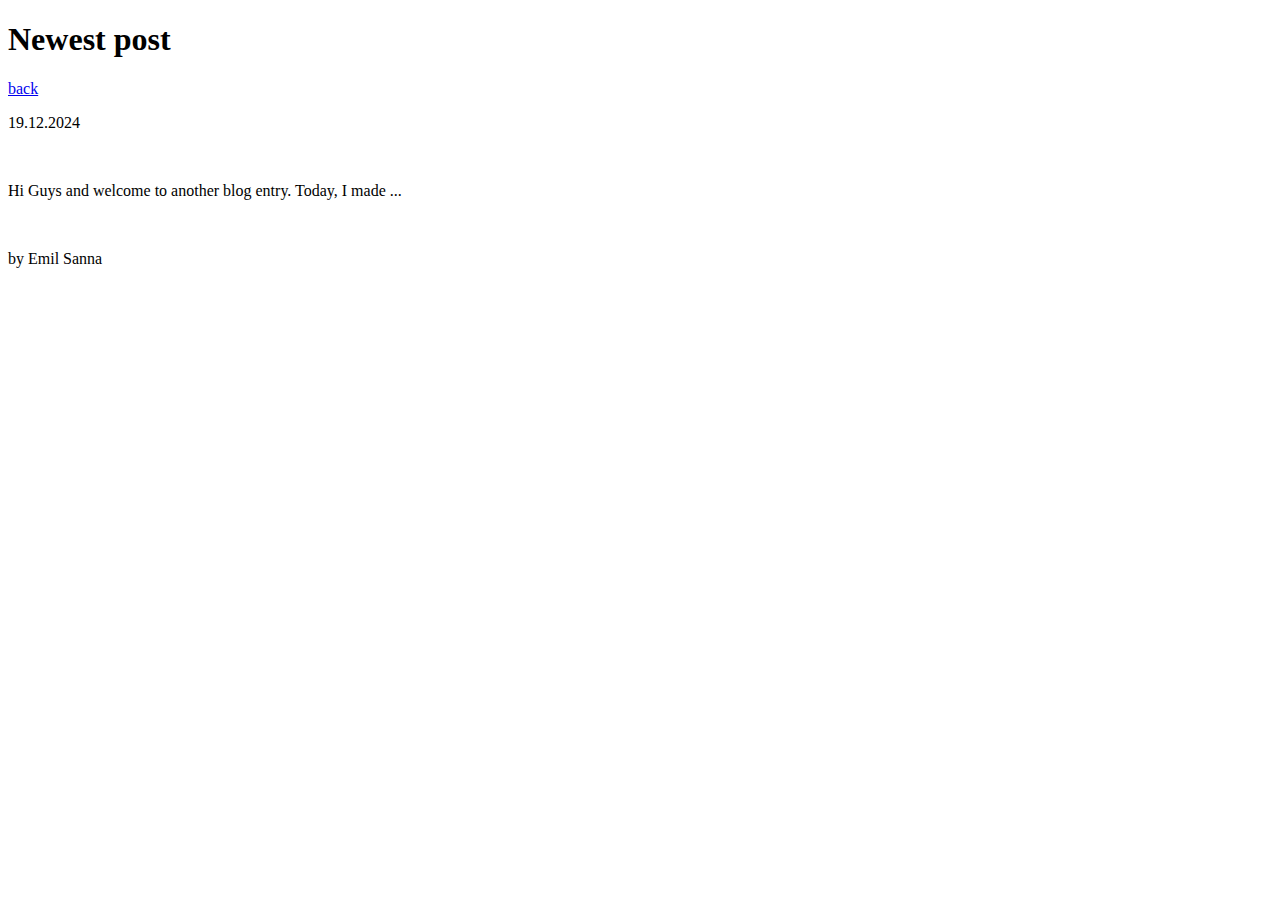
==== 04.01.2025.html @ 3a2e86cd "Create 04.01.2025.html" ====
<!doctype html>
<html>
  <head>
    <title>My blog - newest</title>
    <link rel="stylesheet" href="post.css" />
  </head>
  <body>
    <h1>Newest post</h1>
    <a href="/index.html">back</a>
    <p>19.12.2024</p>
    <br />
    <div class="post">
      <p>Hi Guys and welcome to another blog entry. Today, I made ...</p>
    </div><br>
    <p>by Emil Sanna</p>
  </body>
</html>
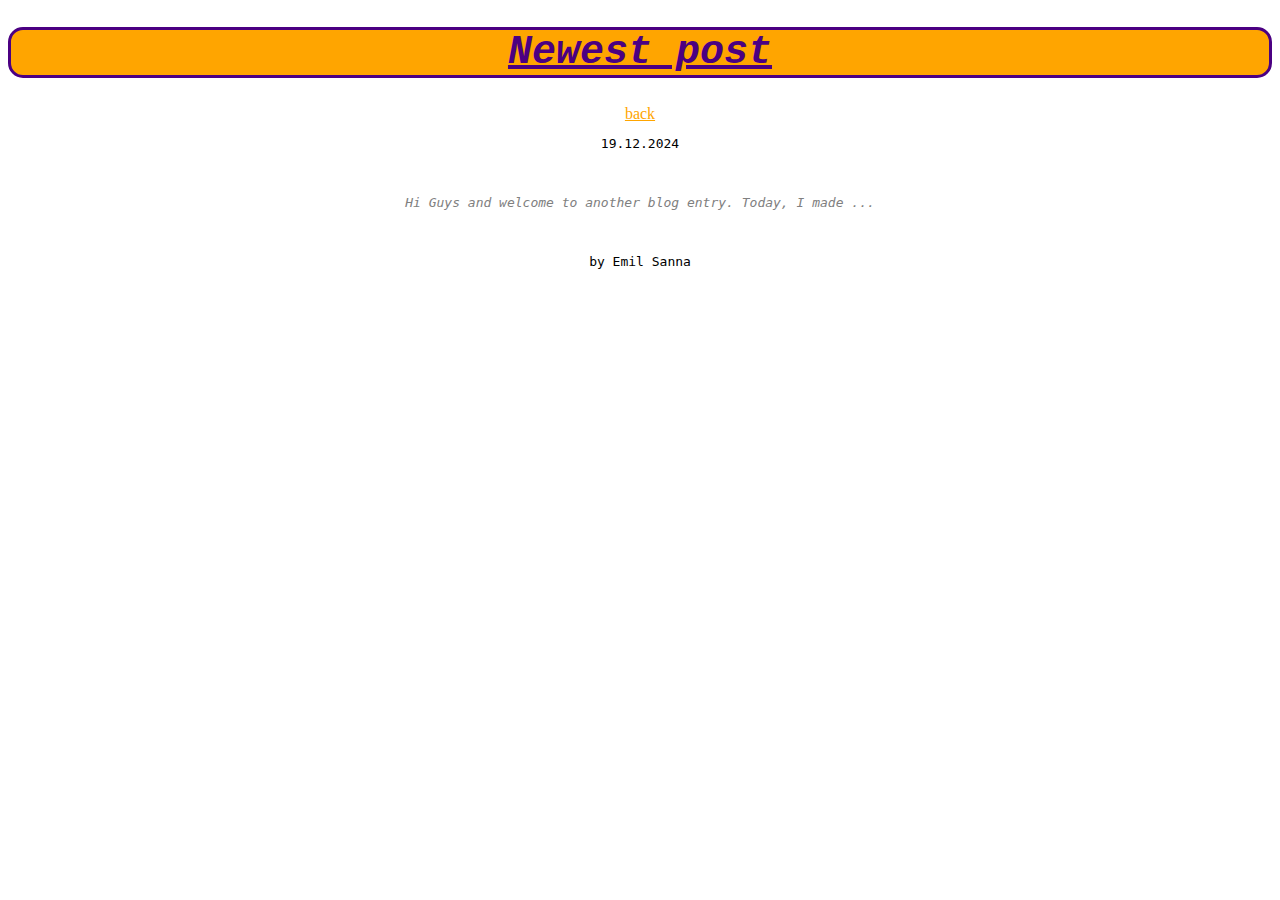
==== commit 4b802d91: "same story at 04.01.2025.html" ====
--- a/04.01.2025.html
+++ b/04.01.2025.html
@@ -6,7 +6,7 @@
   </head>
   <body>
     <h1>Newest post</h1>
-    <a href="/index.html">back</a>
+    <a href="https://emilsan187.github.io/blog/index.html">back</a>
     <p>19.12.2024</p>
     <br />
     <div class="post">
--- a/post.css
+++ b/post.css
@@ -0,0 +1,27 @@
+h1 {
+ font-size: 40px;
+ color: indigo;
+ text-decoration: underline;
+ border: solid 3px indigo;
+ border-radius: 15px;
+ font-family: courier ;
+ font-style: italic;
+ background-color: orange;
+}
+
+body {
+ text-align: center;
+}
+
+p {
+ font-family: monospace;
+}
+
+.post {
+ font-style: italic;
+ color: gray;
+}
+
+a {
+ color: orange;
+}
